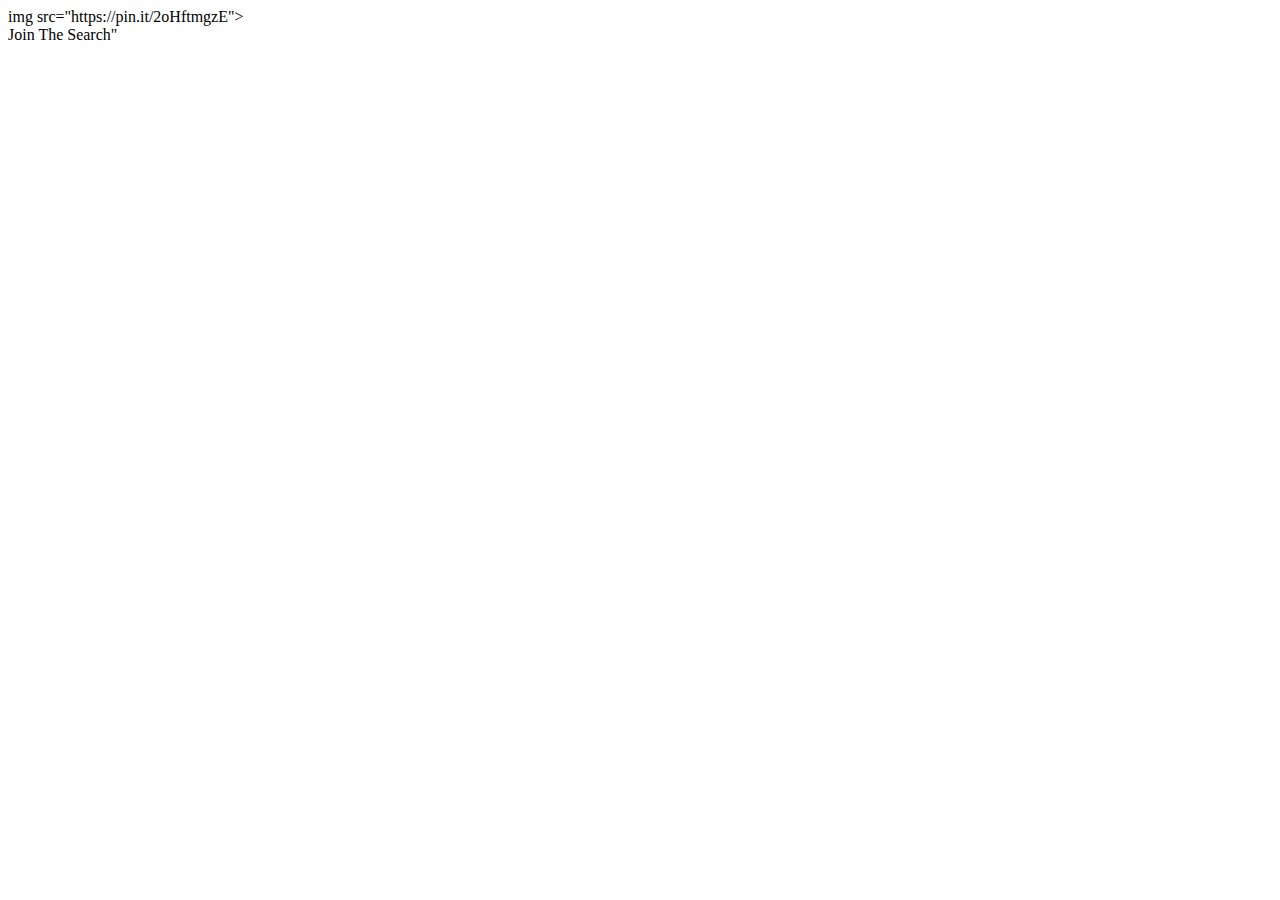
==== index.html @ 01ff5a92 "Create index.html" ====
<!DOCTYPE html>
<html lang="en">
  <head>
    <link rel="stylesheet" href="./styles.css">
    
  </head>
  <body>
    <div class="container">
      <div >
      </div>
      <div class="gif_container">
        img src="https://pin.it/2oHftmgzE">
      </div>
      <div class = "buttons>"
        <button class="btn" id = "Join The SearchButton" onclick="nextPage"()">Join The Search</button>"
<script>
  function nextPage() {
    window.location.href = "Join The Search.html";
  }
</script>
      </div>
  </body>
</html>
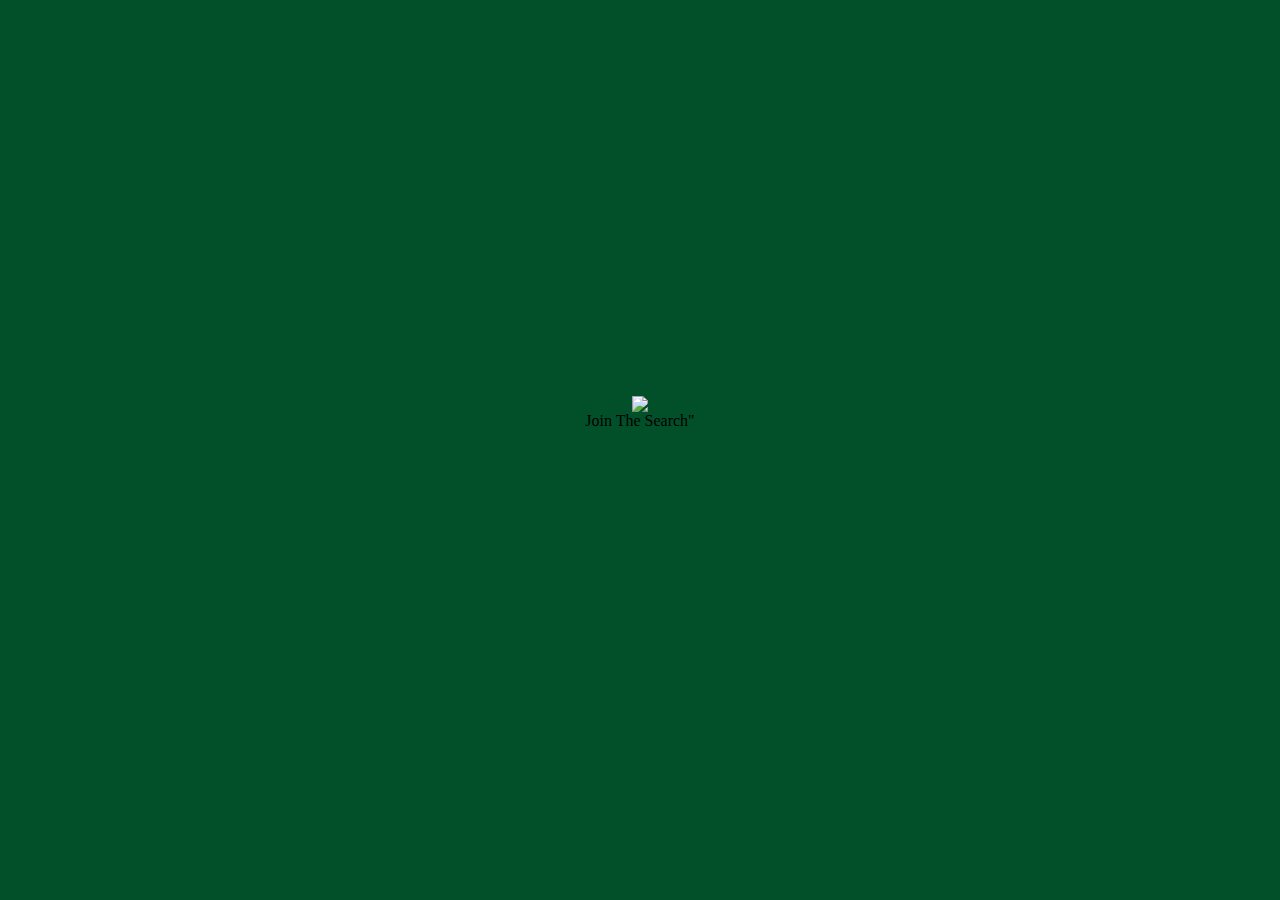
==== commit 696e39b7: "Update index.html" ====
--- a/index.html
+++ b/index.html
@@ -9,7 +9,7 @@
       <div >
       </div>
       <div class="gif_container">
-        img src="https://pin.it/2oHftmgzE">
+        <IMG SRC="animation1.gif https://pin.it/6JQpPl5bY">
       </div>
       <div class = "buttons>"
         <button class="btn" id = "Join The SearchButton" onclick="nextPage"()">Join The Search</button>"
--- a/styles.css
+++ b/styles.css
@@ -0,0 +1,91 @@
+body {
+    display: flex;
+    justify-content: center;
+    align-items: center;
+    height: 90vh;
+    background-color: #01502A;
+}
+
+}
+
+#jointhesearchButton {
+    position: left;
+    margin-right: 150px;
+}
+
+.header_text {
+    font-family: 'Brush Script';
+    font-size: 40px;
+    font-weight: bold;
+    color: white;
+    text-align: center;
+    margin-top: 20px;
+    margin-bottom: 0px;
+}
+
+.buttons {
+    display: flex;
+    flex-direction: row;
+    justify-content: center;
+    align-items: center;
+    margin-top: 20px;
+    margin-left: 20px;
+}
+
+.btn {
+    background-color: white;
+    color: pink;
+    padding: 15px 32px;
+    text-align: center;
+    display: inline-block;
+    font-size: 16px;
+    margin: 4px 2px;
+    cursor: pointer;
+    border: none;
+    border-radius: 15px;
+    transition: background-color 0.3s ease;
+}
+
+.gif_container {
+    display: flex;
+    justify-content: center;
+    align-items: center;
+}
+
+@media only screen and (max-width: 320px) and (max-height: 680px) {
+    body {
+        height: 100vh;
+    }
+
+    .header_text {
+        font-size: 30px;
+    }
+
+    img {
+        height: 80vh;
+    }
+
+    .btn {
+        padding: 12px 24px;
+        font-size: 18px;
+    }
+}
+
+@media only screen and (max-width: 414px) and (max-height: 763px) {
+    body {
+        height: 90vh;
+    }
+
+    .header_text {
+        font-size: 28px;
+    }
+
+    img {
+        height: 60vh;
+    }
+
+    .btn {
+        padding: 20px 40px;
+        font-size: 28px;
+    }
+}
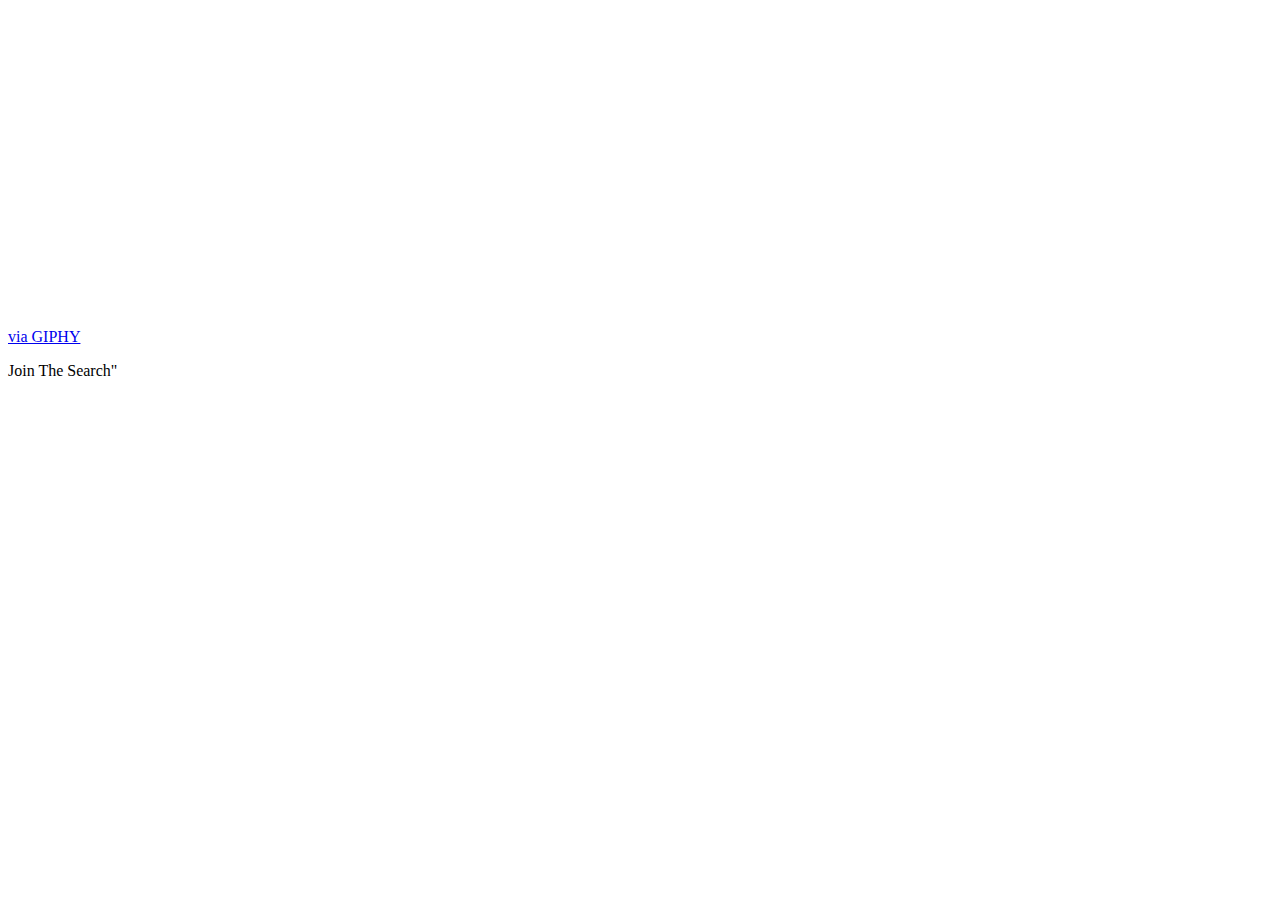
==== commit 7c8e1acb: "Update index.html" ====
--- a/index.html
+++ b/index.html
@@ -9,7 +9,7 @@
       <div >
       </div>
       <div class="gif_container">
-        <IMG SRC="animation1.gif https://pin.it/6JQpPl5bY">
+        <iframe src="https://giphy.com/embed/JPhi4r49unFbN8VsAB" width="480" height="300" style="" frameBorder="0" class="giphy-embed" allowFullScreen></iframe><p><a href="https://giphy.com/gifs/siatamedellin-radar-siata-transmitir-JPhi4r49unFbN8VsAB">via GIPHY</a></p>
       </div>
       <div class = "buttons>"
         <button class="btn" id = "Join The SearchButton" onclick="nextPage"()">Join The Search</button>"
--- a/styles.css
+++ b/styles.css
@@ -1,91 +1,34 @@
-body {
-    display: flex;
-    justify-content: center;
-    align-items: center;
-    height: 90vh;
-    background-color: #01502A;
+.home{
+min-height: 100vh;
+width: 100%
+background-color: yellow;
+background-image: url (https://i.giphy.com/media/v1.Y2lkPTc5MGI3NjExdmtsOWx2NXd5ZWlvdjF2dDRldnF6Nmo0a251d3Q2Z29lZzd2NmNxNCZlcD12MV9pbnRlcm5hbF9naWZfYnlfaWQmY3Q9Zw/AGzrIm03v0zQrIVI52/giphy.gif);
+background-position: center;
+background-repeat: no-repeat;
+background-size: 80%
+color: blue;
+padding: 0 8%;
+}
+nav{
+display: flex;
+align-items: center;
+justify-content: space-between;
+padding: 20px 0;
+}
+.logo{
+width: 180px;
+}
+nav ul li{
+display: inline-block;
+list-style: none;
+margin: 10px 30px;
+}
+nav ul li a{
+color: #fff;
+text-decoration: none;
 }
 
+.home h1{
+font-size: 55px;
+margin-top: 12%
 }
-
-#jointhesearchButton {
-    position: left;
-    margin-right: 150px;
-}
-
-.header_text {
-    font-family: 'Brush Script';
-    font-size: 40px;
-    font-weight: bold;
-    color: white;
-    text-align: center;
-    margin-top: 20px;
-    margin-bottom: 0px;
-}
-
-.buttons {
-    display: flex;
-    flex-direction: row;
-    justify-content: center;
-    align-items: center;
-    margin-top: 20px;
-    margin-left: 20px;
-}
-
-.btn {
-    background-color: white;
-    color: pink;
-    padding: 15px 32px;
-    text-align: center;
-    display: inline-block;
-    font-size: 16px;
-    margin: 4px 2px;
-    cursor: pointer;
-    border: none;
-    border-radius: 15px;
-    transition: background-color 0.3s ease;
-}
-
-.gif_container {
-    display: flex;
-    justify-content: center;
-    align-items: center;
-}
-
-@media only screen and (max-width: 320px) and (max-height: 680px) {
-    body {
-        height: 100vh;
-    }
-
-    .header_text {
-        font-size: 30px;
-    }
-
-    img {
-        height: 80vh;
-    }
-
-    .btn {
-        padding: 12px 24px;
-        font-size: 18px;
-    }
-}
-
-@media only screen and (max-width: 414px) and (max-height: 763px) {
-    body {
-        height: 90vh;
-    }
-
-    .header_text {
-        font-size: 28px;
-    }
-
-    img {
-        height: 60vh;
-    }
-
-    .btn {
-        padding: 20px 40px;
-        font-size: 28px;
-    }
-}
